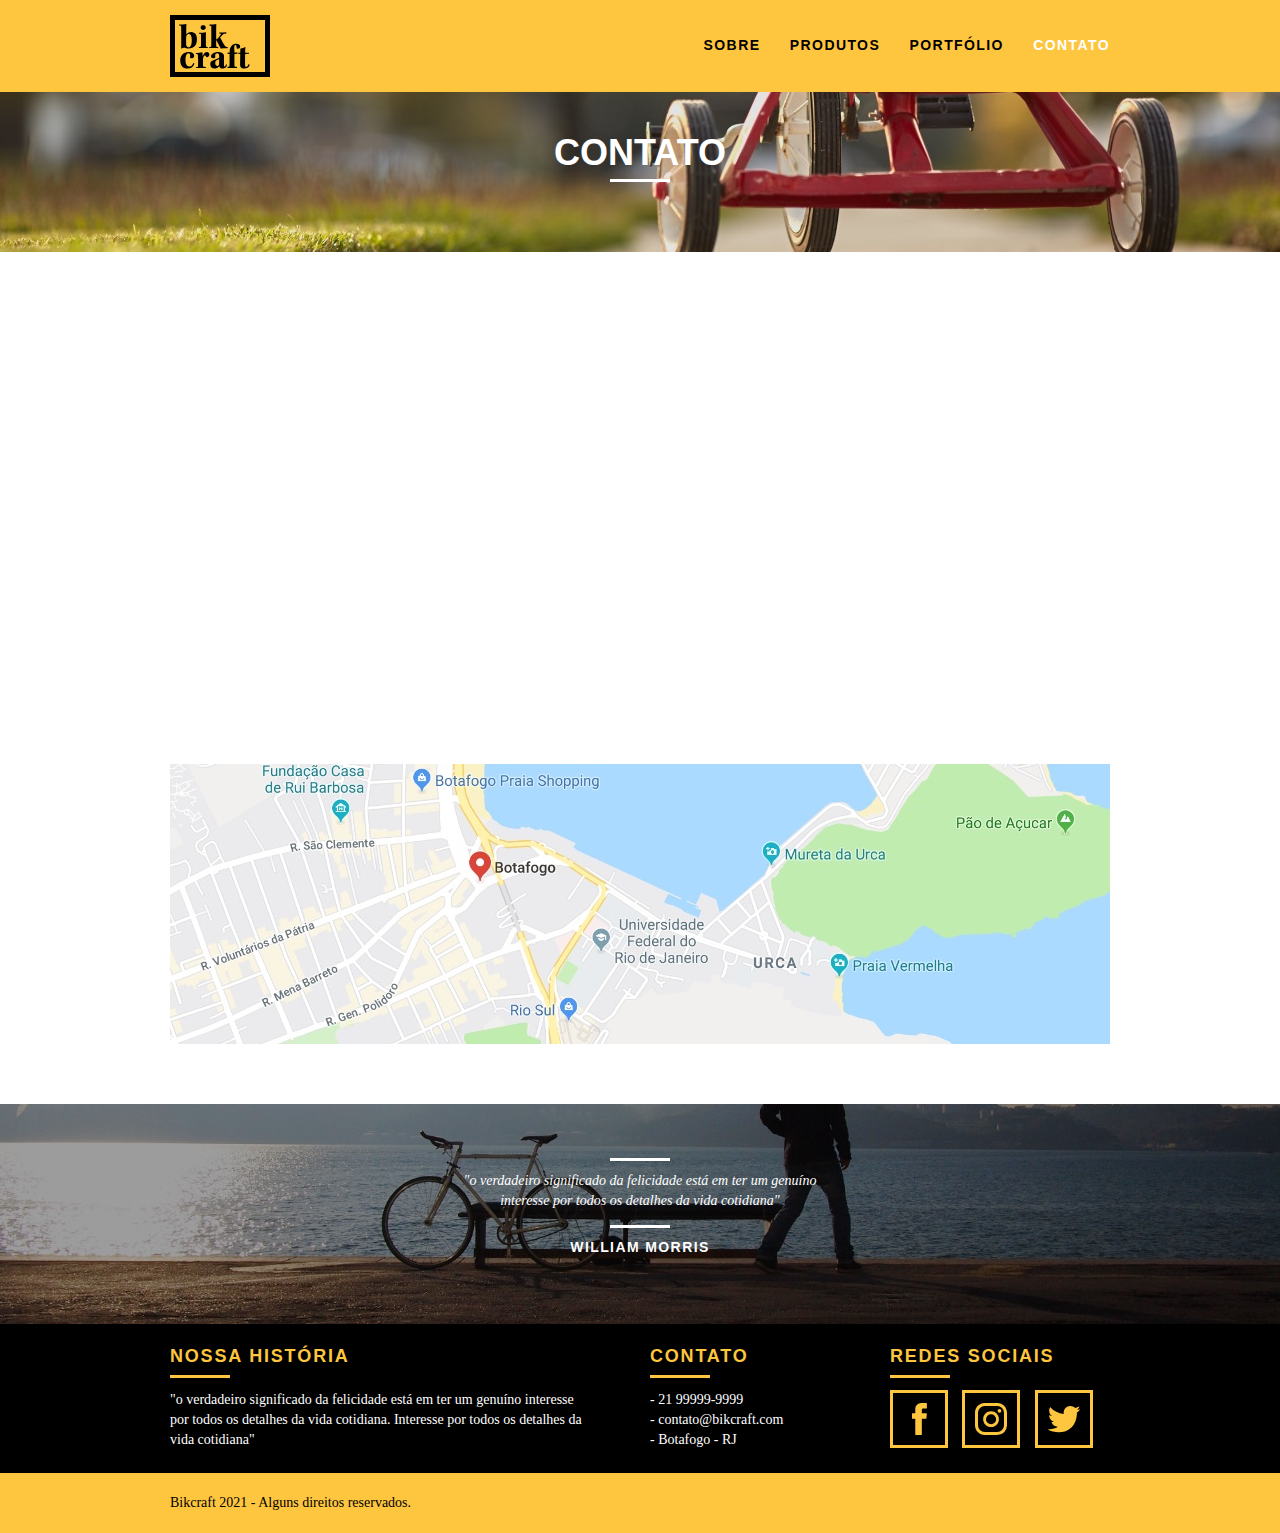
==== contato.html @ f4b5433d "initial commit" ====
<!DOCTYPE html>
<html lang="pt-br">

<head>
  <meta charset="utf-8">
  <title>Bikcraft - Contato</title>
  <link rel="stylesheet" href="css/normalize.css">
  <link rel="stylesheet" href="css/reset.css">
  <link rel="stylesheet" href="css/grid.css">
  <link rel="stylesheet" href="css/style.css">
  <link rel="stylesheet" href="css/contato.css">
  <link rel="stylesheet" href="css/responsivo.css">
  <script>document.documentElement.classList.add("js")</script>
</head>

<body>

  <header class="header">
    <div class="container">
      <a href="index.html" class="grid-4">
        <img src="img/bikcraft.svg" alt="Bikcraft">
      </a>
      <nav class="grid-12 header_menu">
        <ul>
          <li><a href="sobre.html">Sobre</a></li>
          <li><a href="produtos.html">Produtos</a></li>
          <li><a href="portfolio.html">Portfólio</a></li>
          <li><a href="contato.html" class="menu_ativo">Contato</a></li>
        </ul>
      </nav>
    </div>
  </header>
  <!--Fecha Header-->

  <section class="introducao-interna interna_contato">
    <div class="container">
      <h1 data-anime="400" class="fadeInDown">Contato</h1>
      <p data-anime="800" class="fadeInDown">tire suas dúvidas com a gente</p>
    </div>
  </section>
  <!--Fecha Introdução-->

  <section class="contato container fadeInDown" data-anime="1200">
    <form id="form_orcamento" class="contato_form grid-8">
      <label for="nome">Nome</label>
      <input type="text" id="nome">
      <label for="email">E-mail</label>
      <input type="text" id="email">
      <label for="telefone">Telefone</label>
      <input type="text" id="telefone">
      <label for="mensagem">Mensagem</label>
      <textarea id="mensagem"></textarea>
      <a href="mailto:contato@bikcraft.com"><button type="button" class="btn btn-preto">Enviar</button></a>
    </form>
    <div class="contato_dados grid-8">
      <h3>Dados</h3>
      <span>+55 21 99999-9999</span>
      <span>orcamento@bikcraft.com</span>
      <span>Rua Ali Perto - Botafogo</span>
      <span>Rio de Janeiro - RJ - Brasil</span>
      <h3>Redes Sociais</h3>
      <ul>
        <li><a href="http://facebook.com" target="_blank"><img src="img/redes-sociais/facebook.svg" alt="Facebook"></a></li>
        <li><a href="http://instagram.com" target="_blank"><img src="img/redes-sociais/instagram.svg" alt="Instagram"></a></li>
        <li><a href="http://twitter.com" target="_blank"><img src="img/redes-sociais/twitter.svg" alt="Twitter"></a></li>
      </ul>
    </div>
  </section>
  <!--Fecha Orçamento-->

  <section class="container contato_mapa">
    <a href="http://google.com" target="_blank" class="grid-16"><img src="img/endereco-bikcraft.jpg" alt="Bikcraft Endereço"></a>
  </section>
  <!--Fecha Mapa-->

  <section class="quebra">
    <blockquote class="quote-externo container">
      <p>"o verdadeiro significado da felicidade está em ter um genuíno interesse por todos os detalhes da vida cotidiana"</p>
      <cite>WILLIAM MORRIS</cite>
    </blockquote>
  </section>

  <footer>
    <div class="footer">
      <div class="container">

        <div class="grid-8 footer_historia">
          <h3>Nossa História</h3>
          <p>"o verdadeiro significado da felicidade está em ter um genuíno
            interesse por todos os detalhes da vida cotidiana. Interesse por todos os detalhes da vida cotidiana"</p>
        </div>

        <div class="grid-4 footer_contato">
          <h3>Contato</h3>
          <ul class="contato_lista">
            <li>- 21 99999-9999</li>
            <li>- contato@bikcraft.com</li>
            <li>- Botafogo - RJ</li>
          </ul>
        </div>

        <div class="grid-4 footer_redes">
          <h3>Redes Sociais</h3>
          <ul>
            <li><a href="http://facebook.com" target="_blank"><img src="img/redes-sociais/facebook.svg" alt="Facebook"></a></li>
            <li><a href="http://instagram.com" target="_blank"><img src="img/redes-sociais/instagram.svg" alt="Instagram"></a></li>
            <li><a href="http://twitter.com" target="_blank"><img src="img/redes-sociais/twitter.svg" alt="Twitter"></a></li>
          </ul>
        </div>
      </div>
    </div>

    <div class="copy">
      <div class="container">
        <p class="grid-16">Bikcraft 2021 - Alguns direitos reservados.</p>
      </div>
    </div>
  </footer>

  <script src="./js/simple-anime.js"></script>
  <script src="./js/script.js"></script>

</body>

</html>
---- css/grid.css ----
*,
*:before,
*:after {
  -webkit-box-sizing: border-box;
  -moz-box-sizing: border-box;
  box-sizing: border-box;
}

.container {
  width: 960px;
  margin: 0 auto;
  padding: 0px;
  position: relative;
}

.container:after,
.container:before {
  content: " ";
  display: table;
}

.container:after {
  clear: both;
}

.grid-1,
.grid-2,
.grid-3,
.grid-4,
.grid-5,
.grid-6,
.grid-7,
.grid-8,
.grid-9,
.grid-10,
.grid-11,
.grid-12,
.grid-13,
.grid-14,
.grid-15,
.grid-16,
.grid-1-3 {
  float: left;
  margin-left: 10px;
  margin-right: 10px;
}

.grid-1 {
  width: 40px;
}
.grid-2 {
  width: 100px;
}
.grid-3 {
  width: 160px;
}
.grid-4 {
  width: 220px;
}
.grid-5 {
  width: 280px;
}
.grid-6 {
  width: 340px;
}
.grid-7 {
  width: 400px;
}
.grid-8 {
  width: 460px;
}
.grid-9 {
  width: 520px;
}
.grid-10 {
  width: 580px;
}
.grid-11 {
  width: 640px;
}
.grid-12 {
  width: 700px;
}
.grid-13 {
  width: 760px;
}
.grid-14 {
  width: 820px;
}
.grid-15 {
  width: 880px;
}
.grid-16 {
  width: 940px;
}
.grid-1-3 {
  width: 300px;
}

@media only screen and (min-width: 788px) and (max-width: 979px) {
  .container {
    width: 768px;
  }

  .grid-1 {
    width: 28px;
  }
  .grid-2 {
    width: 76px;
  }
  .grid-3 {
    width: 124px;
  }
  .grid-4 {
    width: 172px;
  }
  .grid-5 {
    width: 220px;
  }
  .grid-6 {
    width: 268px;
  }
  .grid-7 {
    width: 316px;
  }
  .grid-8 {
    width: 364px;
  }
  .grid-9 {
    width: 412px;
  }
  .grid-10 {
    width: 460px;
  }
  .grid-11 {
    width: 508px;
  }
  .grid-12 {
    width: 556px;
  }
  .grid-13 {
    width: 604px;
  }
  .grid-14 {
    width: 652px;
  }
  .grid-15 {
    width: 700px;
  }
  .grid-16 {
    width: 748px;
  }
  .grid-1-3 {
    width: 236px;
  }
}

@media only screen and (max-width: 787px) {
  .container {
    width: 300px;
  }

  .grid-1,
  .grid-2,
  .grid-3,
  .grid-4,
  .grid-5,
  .grid-6,
  .grid-7,
  .grid-8,
  .grid-9,
  .grid-10,
  .grid-11,
  .grid-12,
  .grid-13,
  .grid-14,
  .grid-15,
  .grid-16,
  .grid-1-3 {
    width: 300px;
    margin: 0 0 20px 0;
    float: none;
  }
}
---- css/style.css ----
/* Estilos Gerais */

body {
  font-family: Arial, Helvetica, sans-serif;
}

p {
  font-family: Georgia, "Times New Roman", Times, serif;
  font-size: 14px;
  line-height: 20px;
}

img {
  display: block;
  max-width: 100%;
}

.btn {
  border: 4px solid #fec63e;
  padding: 10px 30px;
  color: #fec63e;
  font-size: 14px;
  line-height: 20px;
  text-transform: uppercase;
  font-weight: bold;
  letter-spacing: 0.1em;
}

.btn:hover {
  color: #fff;
  border-color: #fff;
}

.btn.btn-preto:hover {
  color: #000;
  border-color: #000;
}

.subtitulo {
  font-size: 24px;
  line-height: 30px;
  font-weight: bold;
  letter-spacing: 0.1em;
  color: #000;
  text-transform: uppercase;
  text-align: center;
  margin-bottom: 40px;
}

.subtitulo:after {
  content: "";
  display: block;
  width: 60px;
  height: 3px;
  background: #000;
  margin: 8px auto;
}

.subtitulo-interno {
  font-size: 24px;
  line-height: 30px;
  font-weight: bold;
  letter-spacing: 0.1em;
  color: #000;
  text-transform: uppercase;
  margin-bottom: 20px;
}

.subtitulo-interno:after {
  content: "";
  display: block;
  width: 60px;
  height: 3px;
  background: #000;
  margin: 8px 0;
}

/* Header */

.header {
  position: fixed;
  top: 0;
  width: 100%;
  background: #fec63e;
  padding: 15px 0;
  z-index: 10;
}

.header_menu {
  text-align: right;
}

.header_menu ul li {
  display: inline-block;
  margin-left: 25px;
  margin-top: 20px;
}

.header_menu ul li a {
  color: #000;
  font-weight: bold;
  text-transform: uppercase;
  letter-spacing: 0.1em;
  font-size: 14px;
  line-height: 20px;
  padding: 10px 0;
}

.header_menu ul li a:hover {
  color: #fff;
}

.header_menu ul li a.menu_ativo {
  color: #fff;
}

/* Introdução */

.introducao {
  width: 100%;
  height: 380px;
  background: url("../img/bg.jpg") no-repeat center;
  background-size: cover;
  margin-top: 92px;
  text-align: center;
  padding-top: 80px;
}

.introducao h1 {
  font-size: 48px;
  color: #fff;
  font-weight: bold;
  text-transform: uppercase;
}

.quote-externo {
  max-width: 260px;
  margin: 0 auto;
  margin-bottom: 40px;
  color: #fff;
}

.quote-externo p {
  font-style: italic;
}

.quote-externo p:before,
.quote-externo p:after {
  content: "";
  display: block;
  width: 60px;
  height: 3px;
  background: #fff;
  margin: 14px auto 10px auto;
}

.quote-externo cite {
  font-style: normal;
  font-weight: bold;
  font-size: 14px;
  letter-spacing: 0.1em;
}

/*Introdução Interna*/

.introducao-interna {
  width: 100%;
  margin-top: 92px;
  height: 160px;
  text-align: center;
  color: #fff;
  padding-top: 40px;
}

.introducao-interna h1 {
  font-size: 36px;
  font-weight: bold;
  text-transform: uppercase;
}

.introducao-interna h1:after {
  content: "";
  display: block;
  width: 60px;
  height: 3px;
  background: #fff;
  margin: 6px auto 10px auto;
}

/*Produtos*/

.produtos {
  padding: 60px 0;
}

.produtos_lista li {
  background: #fec63e;
  text-align: center;
}

.produtos_lista li h3 {
  font-weight: bold;
  font-size: 18px;
  line-height: 25px;
  text-transform: uppercase;
  letter-spacing: 0.1em;
  margin-top: 20px;
}

.produtos_lista li h3:after {
  content: "";
  display: block;
  width: 60px;
  height: 3px;
  background: #000;
  margin: 2px auto;
}

.produtos_lista li p {
  padding: 10px 20px 20px 20px;
}

.produtos_icone {
  background: #000;
  padding: 45px;
  display: flex;
  align-items: center;
  justify-content: center;
}

.call {
  padding-top: 40px;
  text-align: center;
  clear: both;
}

.call p {
  margin-bottom: 20px;
}

/*Portfólio*/

.portfolio {
  width: 100%;
  background: #000;
  padding: 40px 0;
}

.portfolio .subtitulo {
  color: #fec63e;
}

.portfolio .subtitulo:after {
  background: #fec63e;
}

.portfolio_lista li:last-child {
  margin-top: 20px;
}

.portfolio .call p {
  color: #fff;
}

/*Qualidade*/

.qualidade {
  padding: 60px 0;
}

.qualidade:after {
  content: "";
  width: 634px;
  height: 83px;
  display: block;
  background: url(../img/linhas.svg) no-repeat center;
  position: absolute;
  top: 209px;
  right: 162px;
  z-index: -1;
}

.qualidade img {
  margin: 0 auto;
}

.qualidade_lista {
  padding-top: 20px;
  overflow: auto; /* clear-fix */
}

.qualidade_lista li {
  text-align: center;
  padding: 0 40px;
}

.qualidade_lista li h3 {
  font-weight: bold;
  font-size: 18px;
  line-height: 25px;
  text-transform: uppercase;
  letter-spacing: 0.1em;
  margin-top: 20px;
}

.qualidade_lista li h3:after {
  content: "";
  display: block;
  width: 60px;
  height: 3px;
  background: #000;
  margin: 6px auto;
}

.qualidade_lista {
  padding-top: 20px;
}

/*Quebra*/

.quebra {
  width: 100%;
  height: 220px;
  background: url("../img/bg-footer.jpg") no-repeat center;
  background-size: cover;
  text-align: center;
  padding-top: 40px;
}

.quebra .quote-externo {
  max-width: 400px;
}

/*Footer*/

.footer {
  width: 100%;
  background: #000;
  color: #fff;
  padding: 20px;
}

.footer h3 {
  font-size: 18px;
  line-height: 25px;
  color: #fec63e;
  text-transform: uppercase;
  letter-spacing: 0.1em;
  font-weight: bold;
}

.footer h3:after {
  content: "";
  display: block;
  width: 60px;
  height: 3px;
  background: #fec63e;
  margin: 6px 0 12px 0;
}

.footer_historia {
  padding-right: 40px;
}

.footer_contato ul li {
  font-size: 14px;
  line-height: 20px;
  font-family: Georgia, "Times New Roman", Times, serif;
}

.footer_redes ul li {
  display: inline-block;
  margin-right: 10px;
}

.footer_redes ul li a {
  border: 3px solid #fec63e;
  display: block;
  padding: 10px;
}

.footer_redes ul li a:hover {
  border-color: #fff;
}

.copy {
  width: 100%;
  background: #fec63e;
  padding: 20px 0;
}

/*JAVASCRIPT*/

.js [data-slide] {
  position: relative;
}
.js [data-slide] > * {
  position: absolute;
  top: 0px;
  opacity: 0;
}
.js [data-slide] > .active {
  position: relative;
  opacity: 1;
  transition: opacity 500ms;
}

.js [data-slide-nav] {
  display: block;
  text-align: center;
  margin-top: 20px;
}

.js [data-slide-nav] button {
  display: inline-block;
  width: 12px;
  height: 12px;
  margin: 4px;
  border: none;
  padding: 0px;
  border-radius: 6px;
  text-indent: -99px;
  overflow: hidden;
  background: #1d1d1d;
}

.js [data-slide-nav] button.active {
  background: #fec63e;
}

.js [data-anime] {
  opacity: 0;
}

.js .fadeInDown {
  transform: translate3d(0, -20px, 0); 
}

.js .anime {
  opacity: 1;
  transform: none;
  transition: opacity 800ms, transform 800ms;
}
---- css/contato.css ----
/*Lista de Produtos*/
.interna_contato {
  background: url("../img/bg-contato.jpg") no-repeat center;
  background-size: cover;
}

/*Orçamento*/

.contato {
  padding: 40px 0;
}

.contato_form {
  padding-right: 60px;
}

.contato_form label {
  display: block;
  font-family: Georgia, "Times New Roman", Times, serif;
  font-size: 18px;
  line-height: 25px;
  margin-bottom: 4px;
}

.contato_form input {
  display: block;
  width: 100%;
  border: 4px solid #fec63e;
  background: none;
  padding: 7px 10px;
  margin-bottom: 10px;
  outline: none;
  font-size: 14px;
  font-family: Georgia, "Times New Roman", Times, serif;
}

.contato_form textarea {
  display: block;
  width: 100%;
  height: 120px;
  border: 4px solid #fec63e;
  background: none;
  padding: 7px 10px;
  margin-bottom: 10px;
  outline: none;
  font-size: 14px;
  font-family: Georgia, "Times New Roman", Times, serif;
}

.contato_form button {
  padding: 7px 40px;
  background: none;
}

.contato_dados {
  color: #000;
}

.contato_dados h3 {
  font-size: 18px;
  line-height: 25px;
  text-transform: uppercase;
  color: #fec63e;
  font-weight: bold;
}

.contato_dados span {
  display: block;
  font-size: 18px;
  line-height: 30px;
  font-family: Georgia, "Times New Roman", Times, serif;
}

.contato_dados span:nth-last-of-type(odd) {
  margin-bottom: 30px;
}

.contato_dados ul {
  margin-top: 10px;
}

.contato_dados ul li {
  display: inline-block;
  margin-right: 10px;
}

.contato_dados ul li a {
  border: 3px solid #fec63e;
  display: block;
  padding: 10px;
}

.contato_dados ul li a:hover {
  border-color: #000;
}

.contato_mapa {
  margin-bottom: 60px;
}
---- css/responsivo.css ----
/*Estilo para Tablets*/
@media only screen and (min-width: 788px) and (max-width: 979px) {
  /*Qualidade Home*/
  .qualidade:after {
    right: 66px;
  }

  .qualidade_lista li {
    padding: 0 10px;
  }

  /*Footer*/
  .footer_redes ul li a {
    border: 3px solid #fec63e;
    display: block;
    padding: 6px;
  }

  .footer_redes ul li a img {
    width: 26px;
    height: 26px;
  }

  /*Produtos*/
  .produto_item h2 {
    top: -150px;
    margin-bottom: -56px;
  }

  .produto_icone {
    padding: 41px 0;
  }

  .produto_info p {
    font-size: 14px;
    line-height: 20px;
    height: 122px;
    padding: 20px 30px;
  }

  .produto_info ul li {
    width: 181px;
    height: 49px;
  }
}
/*Final do Estilo para Tablets*/

/*Estilo para Smartphone*/
@media only screen and (max-width: 787px) {
  /*Header*/
  .header {
    position: relative;
    padding-bottom: 0px;
  }

  .header img {
    margin: 0 auto 10px auto;
  }

  .header_menu {
    text-align: center;
  }

  .header_menu ul li {
    margin: 5px;
  }

  .header_menu ul li a {
    border: 4px solid #000;
    width: 136px;
    display: block;
    float: left;
  }

  .header_menu ul li a:hover {
    border-color: #fff;
  }

  .header_menu ul li a.menu_ativo {
    border-color: #fff;
  }

  /*Introducao*/
  .introducao h1 {
    font-size: 36px;
  }

  .introducao {
    margin-top: 0px;
    padding-top: 55px;
    background: url("../img/bg-tablet-mobile.jpg") no-repeat center;
    background-size: cover;
  }

  /*Introdução Interna*/
  .introducao-interna {
    margin-top: 0px;
  }

  /*Call*/
  .call {
    padding-top: 10px;
  }

  /*Qualidade Home*/
  .qualidade:after {
    display: none;
  }

  /*Sobre*/
  .missao_sobre p {
    font-size: 14px;
    line-height: 25px;
    padding-right: 0px;
  }

  .missao_sobre ul li {
    font-size: 14px;
    line-height: 25px;
  }

  /*Produtos*/
  .produto_item h2 {
    top: -100px;
    margin-bottom: -68px;
  }

  .produto_icone {
    padding: 41px 0;
  }

  .produto_info p {
    font-size: 14px;
    line-height: 20px;
    height: auto;
    padding: 20px 30px;
  }

  .produto_info ul li {
    width: 149px;
    height: 49px;
    font-size: 14px;
    line-height: 20px;
    padding-top: 14px;
  }

  /*Orçamento*/
  .form {
    padding-right: 0px;
  }

  .orcamento_dados ul {
    padding-right: 0px;
  }

  /*Contato*/
  .contato_form {
    padding-right: 0px;
    margin-bottom: 40px;
  }
}
/*Final do Estilo para Smartphone*/
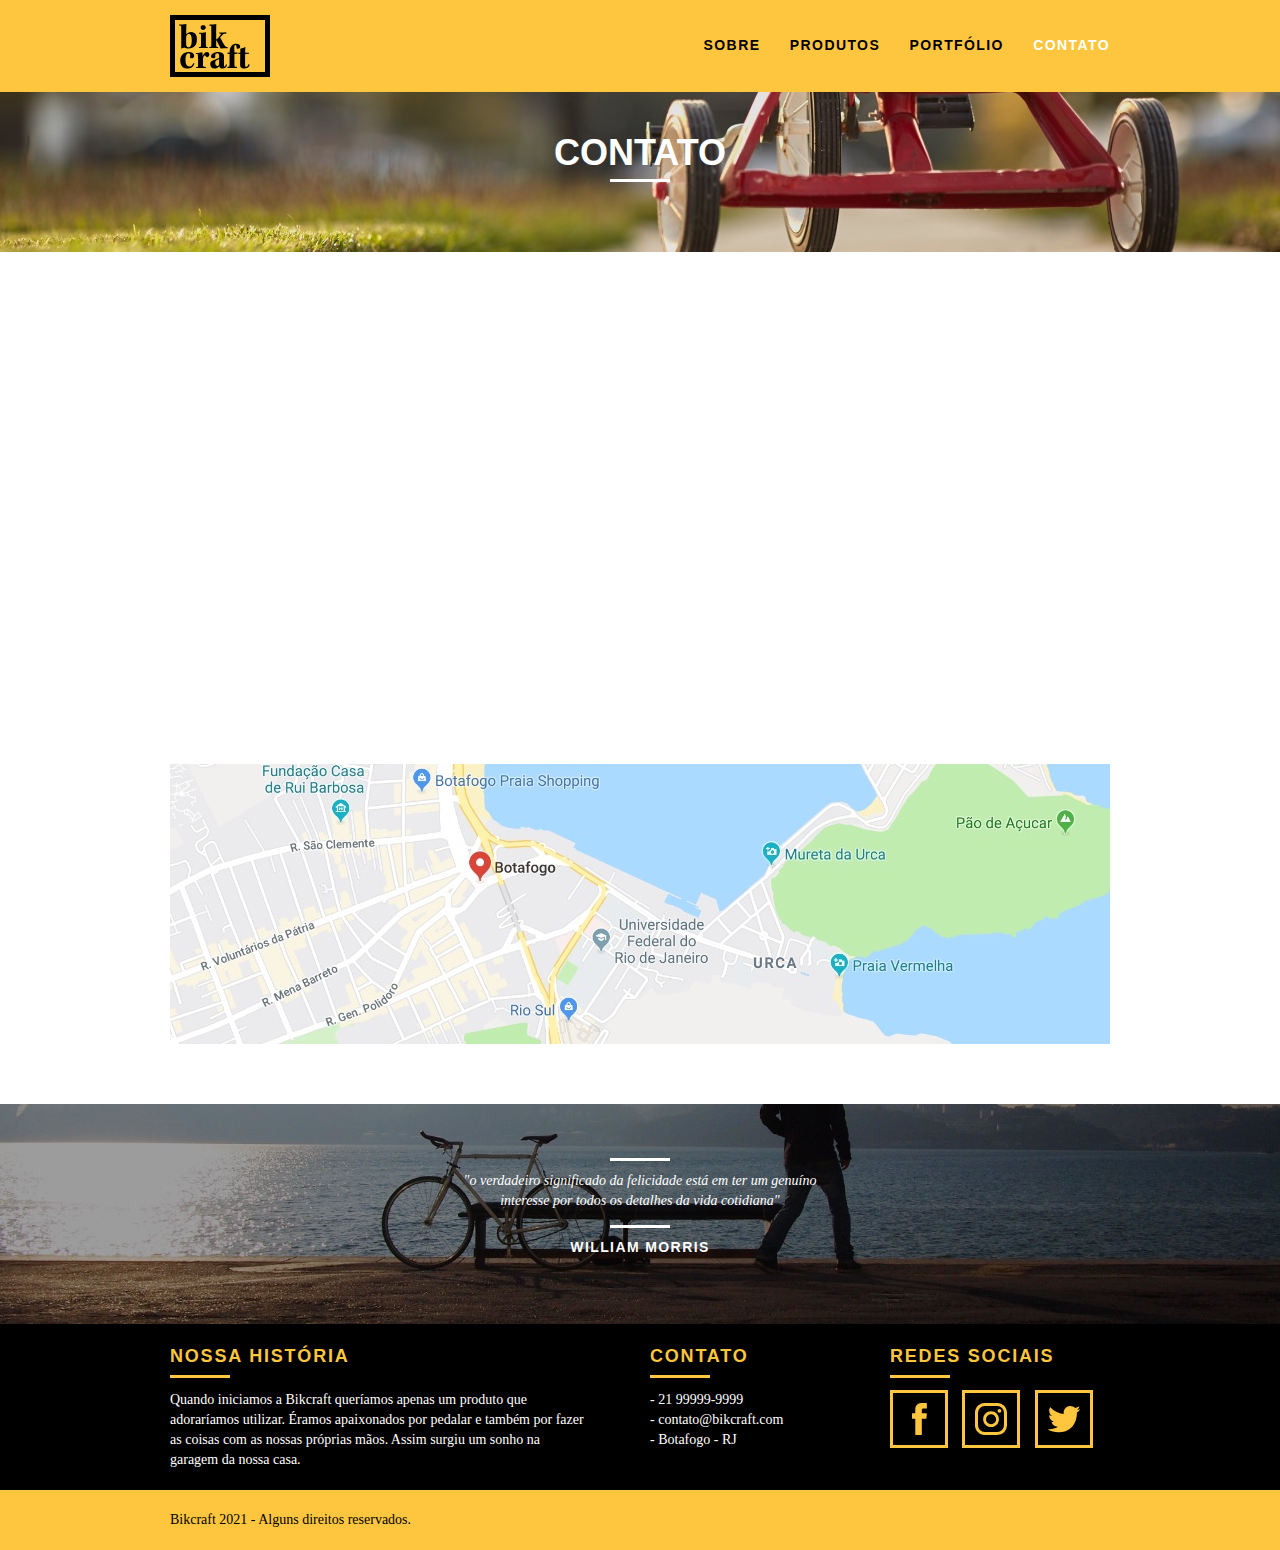
==== commit cf6e472b: "improved seo and add metatags on head" ====
--- a/contato.html
+++ b/contato.html
@@ -3,7 +3,19 @@
 
 <head>
   <meta charset="utf-8">
-  <title>Bikcraft - Contato</title>
+  <title>Bikcraft - Contato - 21 9999-9999</title>
+  <meta name="description" content="Compre a sua bicicleta personalizada na bikcraft. Possuímos modelos Passeio, Retrô e Esporte.">
+
+  <meta property="og:type" content="website">
+  <meta property="og:title" content="Bikcraft - Contato - 21 9999-9999">
+  <meta property="og:description" content="Compre a sua bicicleta personalizada na bikcraft. Possuímos modelos Passeio, Retrô e Esporte.">
+  <meta property="og:url" content="http://bikcraft.com/contato.html">
+  <meta property="og:image" content="http://bikcraft.com/img/og-image.png">
+
+  <meta name="viewport" content="width=device-width, initial-scale=1">
+
+  <link rel="shortcut icon" href="favicon.ico">
+
   <link rel="stylesheet" href="css/normalize.css">
   <link rel="stylesheet" href="css/reset.css">
   <link rel="stylesheet" href="css/grid.css">
@@ -50,7 +62,7 @@
       <input type="text" id="telefone">
       <label for="mensagem">Mensagem</label>
       <textarea id="mensagem"></textarea>
-      <a href="mailto:contato@bikcraft.com"><button type="button" class="btn btn-preto">Enviar</button></a>
+      <button type="button" class="btn btn-preto">Enviar</button>
     </form>
     <div class="contato_dados grid-8">
       <h3>Dados</h3>
@@ -73,12 +85,12 @@
   </section>
   <!--Fecha Mapa-->
 
-  <section class="quebra">
+  <div class="quebra">
     <blockquote class="quote-externo container">
       <p>"o verdadeiro significado da felicidade está em ter um genuíno interesse por todos os detalhes da vida cotidiana"</p>
       <cite>WILLIAM MORRIS</cite>
     </blockquote>
-  </section>
+  </div>
 
   <footer>
     <div class="footer">
@@ -86,8 +98,8 @@
 
         <div class="grid-8 footer_historia">
           <h3>Nossa História</h3>
-          <p>"o verdadeiro significado da felicidade está em ter um genuíno
-            interesse por todos os detalhes da vida cotidiana. Interesse por todos os detalhes da vida cotidiana"</p>
+          <p>Quando iniciamos a Bikcraft queríamos apenas um produto que adoraríamos utilizar. Éramos apaixonados por pedalar e também por fazer 
+          as coisas com as nossas próprias mãos. Assim surgiu um sonho na garagem da nossa casa.</p>
         </div>
 
         <div class="grid-4 footer_contato">
@@ -102,9 +114,9 @@
         <div class="grid-4 footer_redes">
           <h3>Redes Sociais</h3>
           <ul>
-            <li><a href="http://facebook.com" target="_blank"><img src="img/redes-sociais/facebook.svg" alt="Facebook"></a></li>
-            <li><a href="http://instagram.com" target="_blank"><img src="img/redes-sociais/instagram.svg" alt="Instagram"></a></li>
-            <li><a href="http://twitter.com" target="_blank"><img src="img/redes-sociais/twitter.svg" alt="Twitter"></a></li>
+            <li><a href="http://facebook.com" target="_blank"><img src="img/redes-sociais/facebook.svg" alt="Facebook Bikcraft"></a></li>
+            <li><a href="http://instagram.com" target="_blank"><img src="img/redes-sociais/instagram.svg" alt="Instagram Bikcraft"></a></li>
+            <li><a href="http://twitter.com" target="_blank"><img src="img/redes-sociais/twitter.svg" alt="Twitter Bikcraft"></a></li>
           </ul>
         </div>
       </div>
